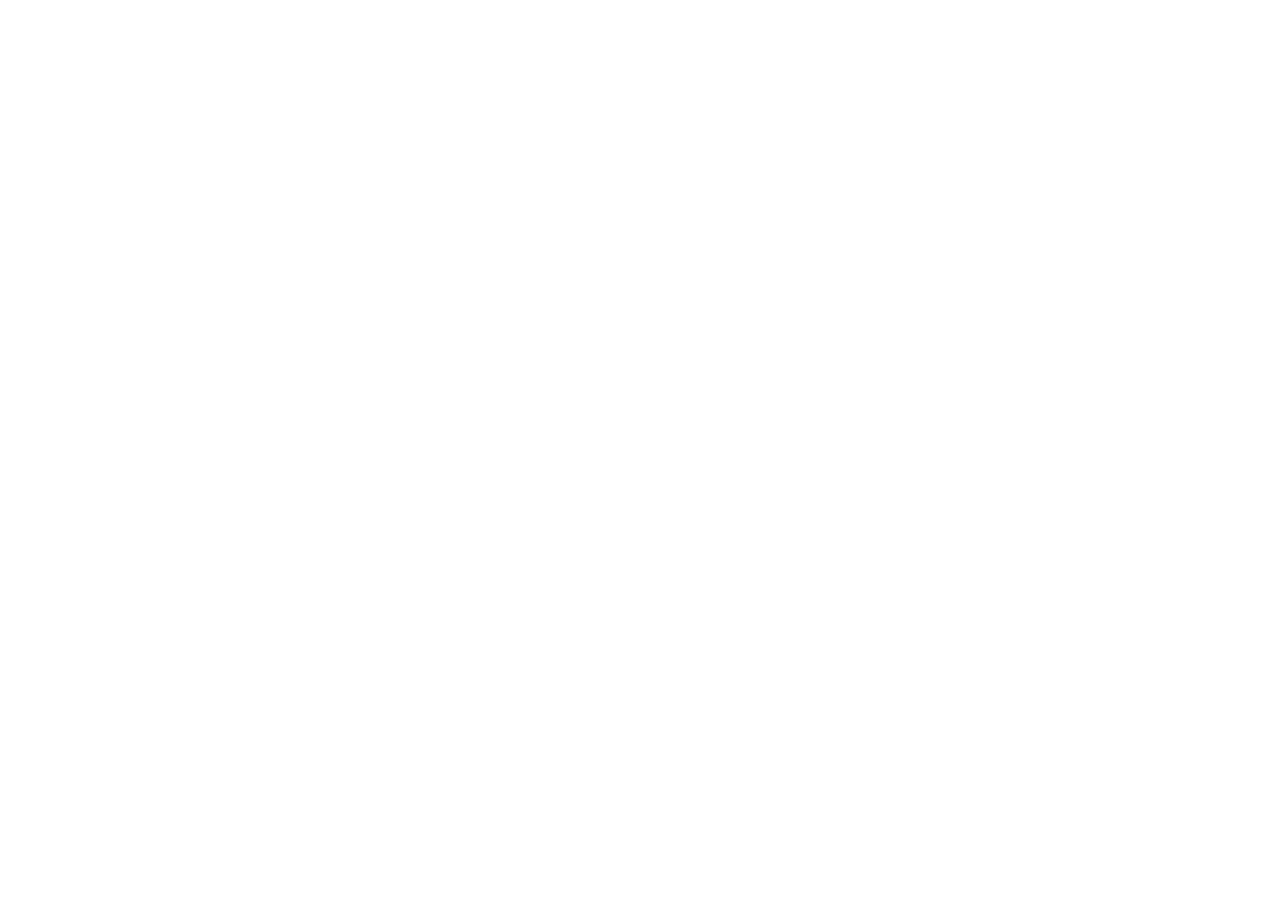
==== lab2/index.html @ 0d1af7cc "Initial commit" ====
<!DOCTYPE html>
<html>
<head>
	<title>Lab X - Subject/Topic</title>
	<link rel="stylesheet" type="text/css" href="../css/site.css">
	<link rel="stylesheet" type="text/css" href="css/lab.css">
</head>
<body>

</body>
</html>
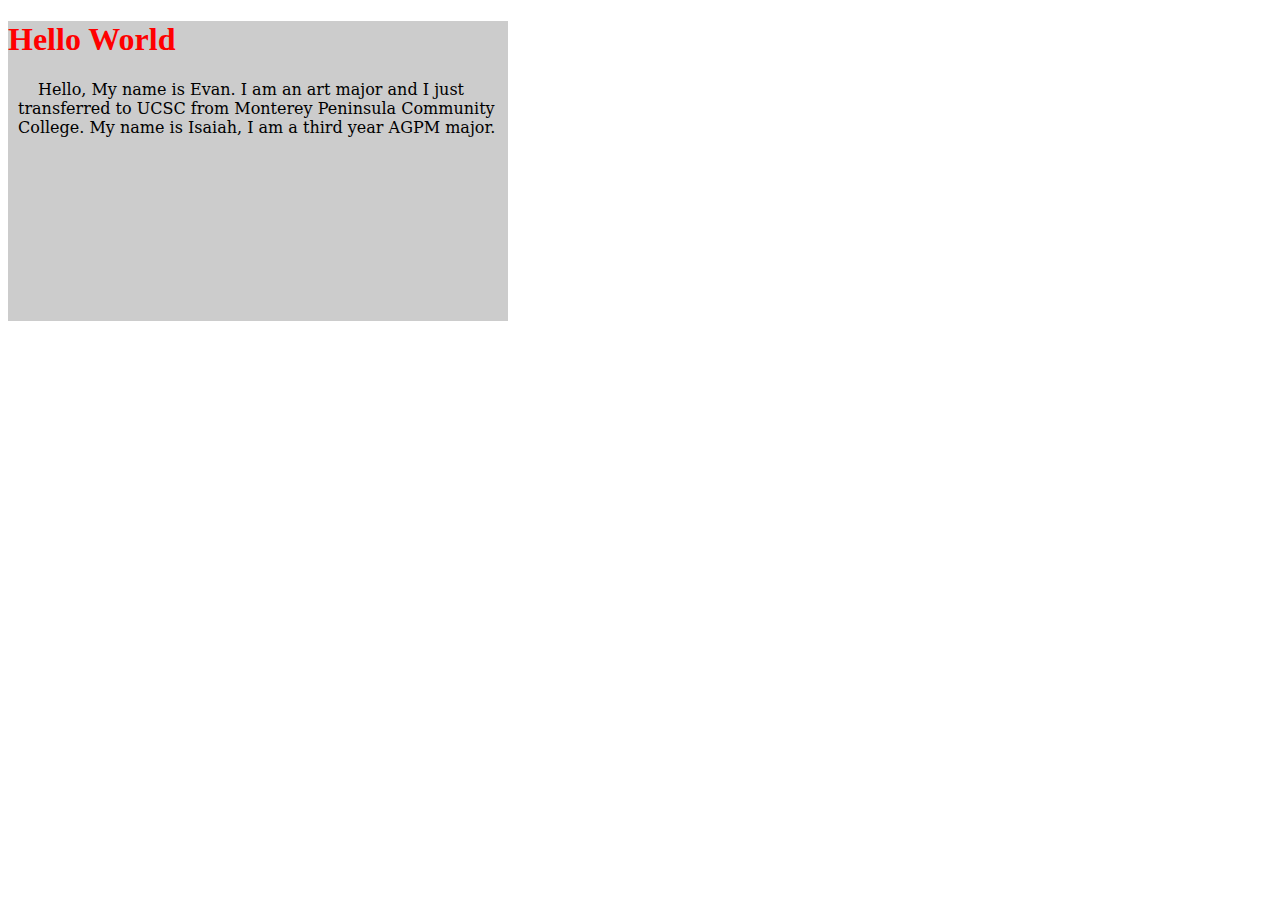
==== commit 773e690a: "lab2" ====
--- a/lab2/index.html
+++ b/lab2/index.html
@@ -1,11 +1,14 @@
 <!DOCTYPE html>
-<html>
-<head>
-	<title>Lab X - Subject/Topic</title>
-	<link rel="stylesheet" type="text/css" href="../css/site.css">
-	<link rel="stylesheet" type="text/css" href="css/lab.css">
-</head>
-<body>
-
-</body>
-</html>+<html lang="en" dir="ltr">
+	<head>
+		<meta charset="utf-8">
+		<title></title>
+		<link rel="stylesheet" type="text/css" href="css/lab.css">
+	</head>
+	<body>
+	  <div id="content">
+			<h1> Hello World </h1>
+			<p> Hello, My name is Evan. I am an art major and I just transferred to UCSC from Monterey Peninsula Community College. My name is Isaiah, I am a third year AGPM major. </p>
+	</div>
+	</body>
+</html>
--- a/lab2/css/lab.css
+++ b/lab2/css/lab.css
@@ -0,0 +1,16 @@
+h1{
+  color:red;
+  font-size: 200%;
+}
+
+p{
+  font-family: "serif";
+  text-indent: 20px;
+  margin-left: 10px;
+}
+
+#content{
+  background-color: #cccccc;
+  width: 500px;
+  min-height: 300px;
+}
